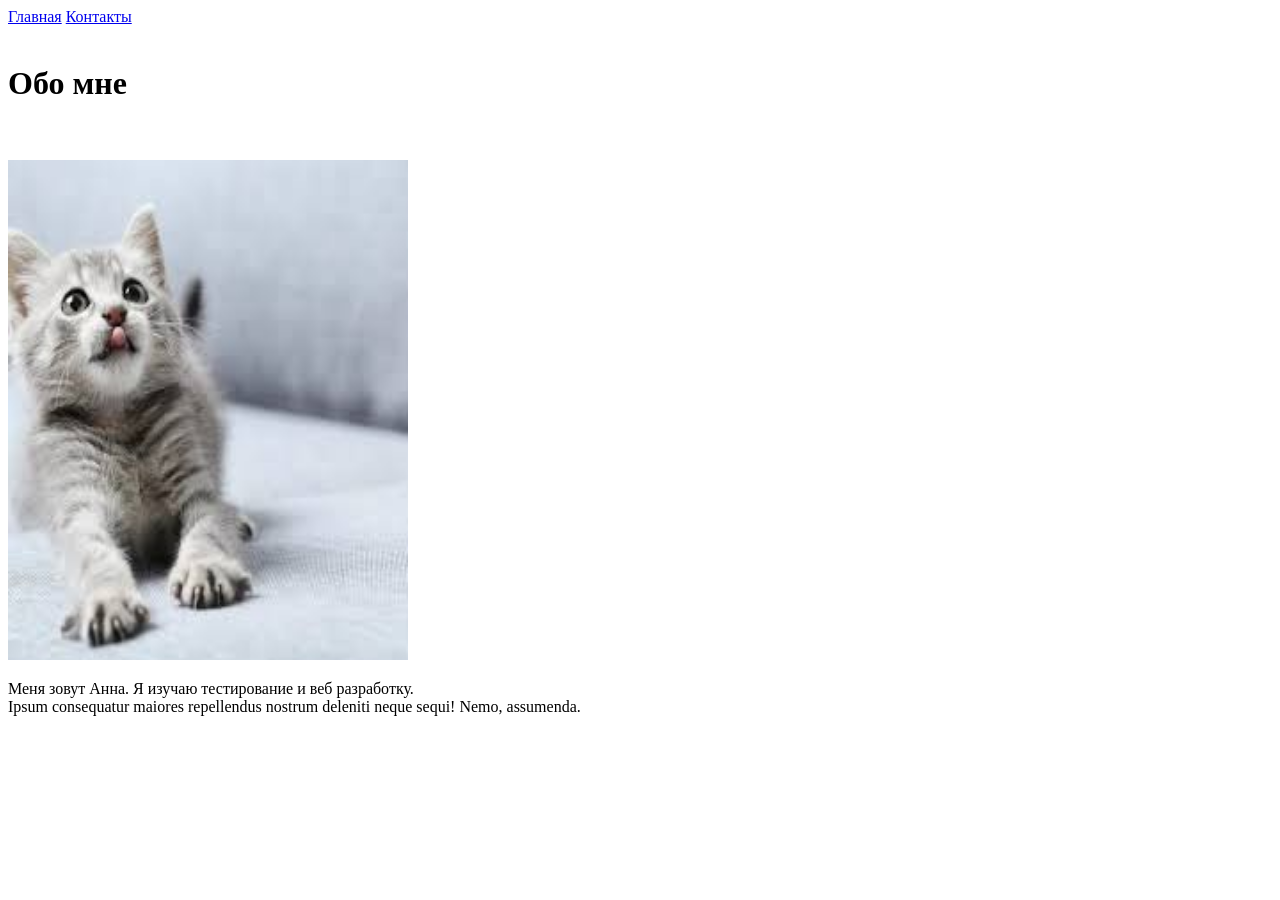
==== index.html @ 9f3f5e44 "first commit" ====
<!DOCTYPE html>
<html>
<head>
    <meta charset="UTF-8">
    <title>Main</title>
</head>
<body>
    <nav>
     <a href="./index.html">Главная</a>
     <a href="./Pages/contacts.html">Контакты</a>
    </nav>
    <br>
    <h1>Обо мне</h1>
    <br><br>
    <img src="./Photo/Без названия.jpg" width="400" height="500">
    <br>
    <p>Меня зовут Анна. Я изучаю тестирование и веб разработку. <br> Ipsum consequatur maiores repellendus nostrum deleniti neque sequi! Nemo, assumenda.</p>
</body>
</html>
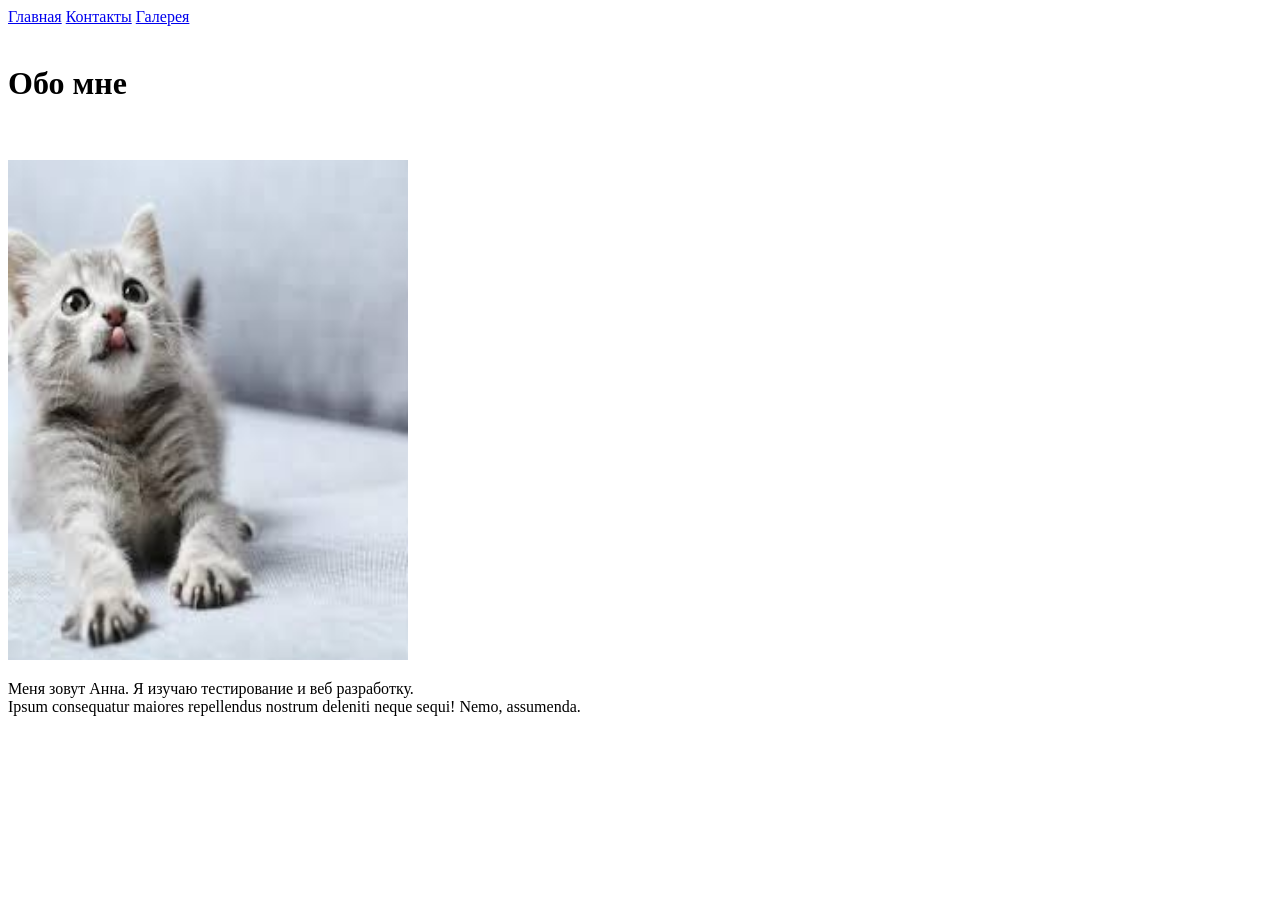
==== commit 66ea543e: "Add new tab - Gallery" ====
--- a/index.html
+++ b/index.html
@@ -8,6 +8,7 @@
     <nav>
      <a href="./index.html">Главная</a>
      <a href="./Pages/contacts.html">Контакты</a>
+     <a href="./Pages/contacts.html">Галерея</a>
     </nav>
     <br>
     <h1>Обо мне</h1>
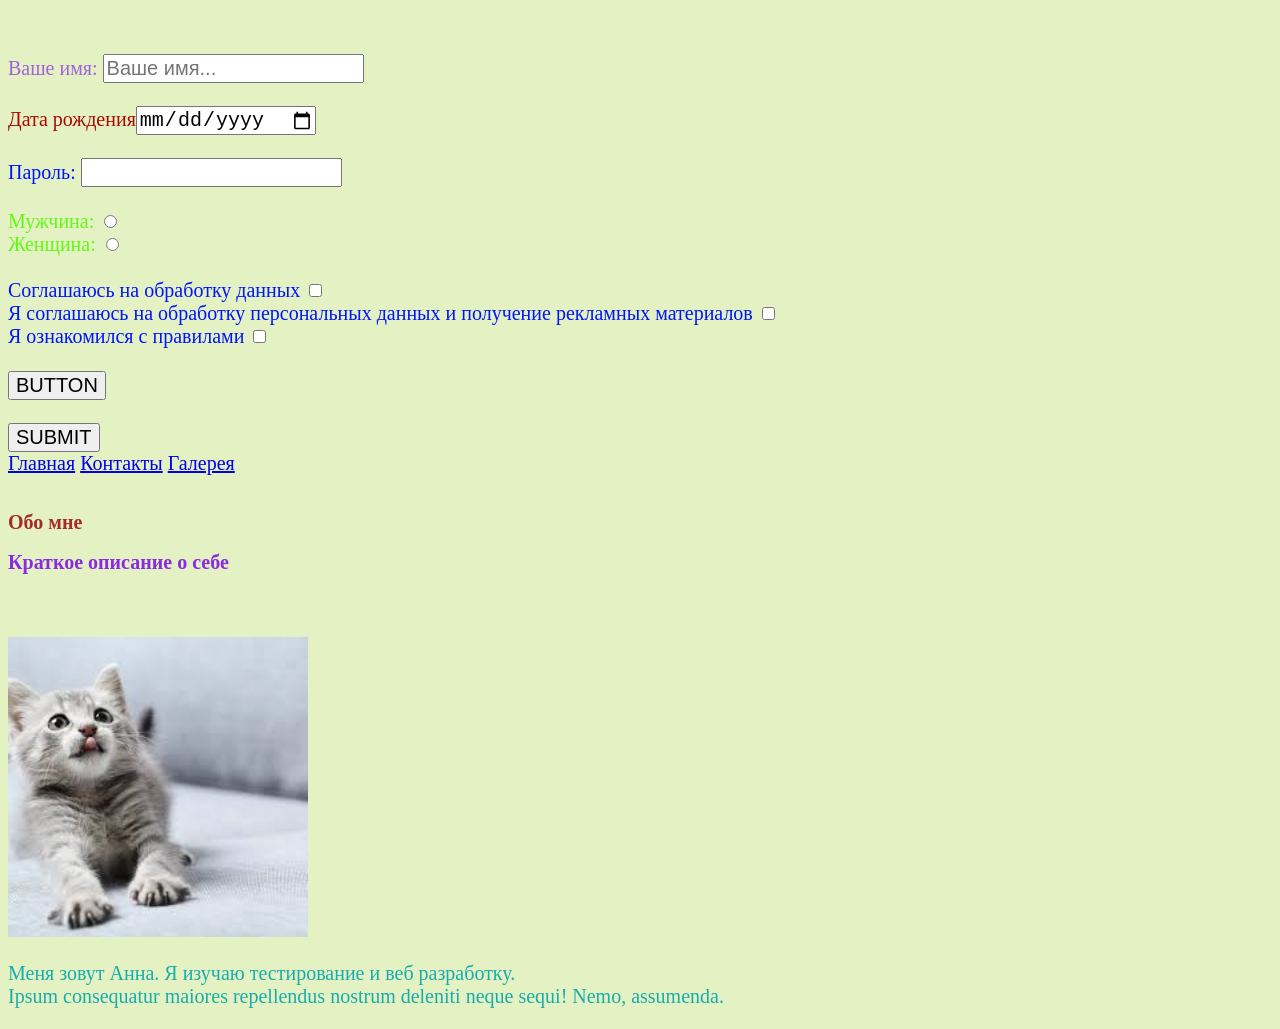
==== commit 163bdd4a: "first commit" ====
--- a/index.html
+++ b/index.html
@@ -3,8 +3,36 @@
 <head>
     <meta charset="UTF-8">
     <title>Main</title>
+    <link href="style.css" type="text/css" rel="stylesheet">
+    <!-- <style type="text/css">
+        label{color:blue}
+        body{background-color: beige;}
+    </style> -->
 </head>
 <body>
+     <form method="post" action="https://fom.in.ua/echo">
+        <br><br>
+        <label for="name" style="color:rgb(161, 99, 219)">Ваше имя: </label><input type="text" placeholder="Ваше имя..." id="name">
+        <br><br>
+        <label id="date">Дата рождения</label><input type="date">
+        <br><br>
+        <label>Пароль: </label> <input type="password">
+        <br><br>
+        <label class="gender">Мужчина: </label> <input type="radio" name="gender">
+        <br>
+        <label class="gender">Женщина: </label> <input type="radio" name="gender">
+        <br><br>
+        <label>Соглашаюсь на обработку данных</label> <input type="checkbox">
+        <br>
+        <label>Я соглашаюсь на обработку персональных данных и получение рекламных материалов</label> <input type="checkbox">
+        <br>
+        <label>Я ознакомился с правилами</label> <input type="checkbox">
+        <br><br>
+        <input type="button" value="BUTTON">
+        <br><br>
+        <input type="submit" value="SUBMIT">
+
+    </form>
     <nav>
      <a href="./index.html">Главная</a>
      <a href="./Pages/contacts.html">Контакты</a>
@@ -12,8 +40,9 @@
     </nav>
     <br>
     <h1>Обо мне</h1>
+    <h2>Краткое описание о себе</h2>
     <br><br>
-    <img src="./Photo/Без названия.jpg" width="400" height="500">
+    <img src="./Photo/Без названия.jpg" width="300" height="300">
     <br>
     <p>Меня зовут Анна. Я изучаю тестирование и веб разработку. <br> Ipsum consequatur maiores repellendus nostrum deleniti neque sequi! Nemo, assumenda.</p>
 </body>
--- a/style.css
+++ b/style.css
@@ -0,0 +1,11 @@
+ label{color:blue}
+ body{background-color: beige;}
+ h1{color:brown}
+ h2{color:blueviolet}
+ p{color:rgb(24, 173, 173)}
+ *{font-size: 20px;}
+ label{color:rgb(0, 21, 255)}
+        body{background-color:rgb(228, 241, 194);}
+        #date{color:rgb(172, 7, 7);}
+        .gender{color:rgb(98, 248, 18)}
+        *{font-size: 20px;}
